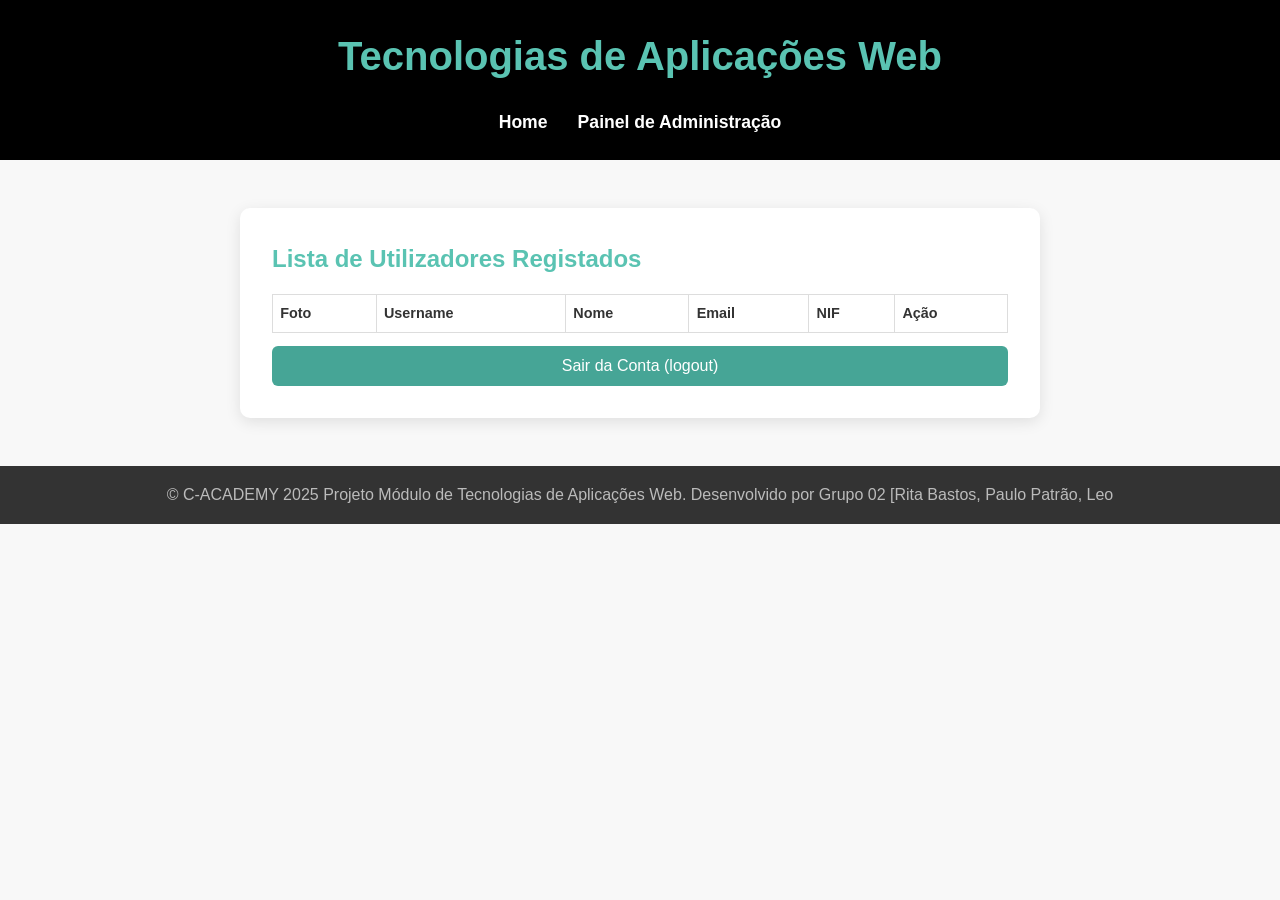
==== admin.html @ 08a5cdb1 "Add files via upload" ====
<!doctype html>
<html lang="pt">
  <head>
    <meta charset="UTF-8" />
    <meta name="viewport" content="width=device-width, initial-scale=1.0" />
    <title>Projeto de Tecnologias de Aplicações Web</title>
    <link rel="stylesheet" href="style.css" />
  </head>
  <body>
    <header>
      <h1>Tecnologias de Aplicações Web</h1>
      <nav>
        <ul>
          <li><a href="index.html">Home</a></li>
          <li><a href="admin.html">Painel de Administração</a></li>
        </ul>
      </nav>
    </header>

    <div id="form" style="max-width: 800px;">
      <h2>Lista de Utilizadores Registados</h2>
      <table id="tabela-utilizadores">
        <tr>
          <th>Foto</th>
          <th>Username</th>
          <th>Nome</th>
          <th>Email</th>
          <th>NIF</th>
          <th>Ação</th>
        </tr>
      </table>
      <button type="button" id="btn-logout">Sair da Conta (logout)</button>
    </div>

    <footer>
      <p>
        © C-ACADEMY 2025 Projeto Módulo de Tecnologias de Aplicações Web.
        Desenvolvido por Grupo 02 [Rita Bastos, Paulo Patrão, Leo
---- style.css ----
* {
  padding: 0;
  margin: 0;
  box-sizing: border-box;
}

body {
  font-size: 100%;
  font-family: Arial, sans-serif;
  background-color: #f8f8f8;
  color: #333;
  line-height: 1.6;
}

header {
  background-color: #000;
  padding: 1.5em 0;
  text-align: center;
}

main {
  padding: 1.5em;
}

section {
  background-color: #fff;
  padding: 1em;
  border: #ccc solid 1px;
  border-radius: 10px;
}

footer {
  background-color: #333;
  color: #bbb;
  text-align: center;
  padding: 1em;
}

h1 {
  color: rgb(90, 195, 178);
  font-size: 2.5rem;
  font-align: center;
  margin-bottom: 0.5em;
}

h2,
h3 {
  color: rgb(90, 195, 178);
  margin-bottom: 0.625em;
}
nav ul {
  list-style: none;
  text-align: center;
}
nav ul li {
  display: inline-block;
  margin: 0 0.8em;
}
nav a {
  text-decoration: none;
  color: #fff;
  font-size: 1.1rem;
  font-weight: bold;
}
nav a:hover {
  color: rgb(90, 195, 178);
  text-decoration: underline;
}

img,
video {
  max-width: 100%;
  height: auto;
  display: block;
  margin: 1em auto;
}

table {
  width: 100%;
  border-collapse: collapse;
  margin-top: 1em;
}
table,
th,
td {
  border: 1px solid #ddd;
  padding: 0.5em;
  text-align: left;
  font-size: 0.9rem;
}
table img {
  width: 3.5rem;
  margin: auto;
}

@media (min-width: 768px) {
  main {
    display: grid;
    grid-template-columns: 2fr 1fr;
    gap: 1.5em;
    grid-template-areas:
      "conteudo2 video2"
      "tabela2 tabela2";
  }
}

#conteudo {
  grid-area: conteudo2;
}
#video {
  grid-area: video2;
}
#tabela {
  grid-area: tabela2;
}

form {
  padding: 0px;
}

#form {
  max-width: 400px;
  margin: 3em auto;
  background-color: #fff;
  padding: 2em;
  border-radius: 10px;
  box-shadow: 0 4px 15px rgba(0, 0, 0, 0.1);
}
input[type="text"],
input[type="password"],
input[type="email"] {
  width: 100%;
  padding: 0.6em 0.8em;
  margin-top: 0.3em;
  margin-bottom: 1em;
  border: 1px solid #ccc;
  border-radius: 6px;
  font-size: 1rem;
}

button {
  width: 100%;
  padding: 0.7em;
  margin-top: 0.5em;
  background-color: rgb(90, 195, 178);
  color: #fff;
  border: none;
  border-radius: 6px;
  font-size: 1rem;
  cursor: pointer;
}

button:hover {
  background-color: rgb(70, 165, 150);
}
form button {
  margin-top: 0;
}

#form > button {
  margin-top: 0.8em;
  background-color: rgb(70, 165, 150);
}
input[type="button"] {
  width: auto;
  padding: 0.4em 0.8em;
  background-color: rgb(90, 195, 178);
  color: #fff;
  border: none;
  border-radius: 6px;
  font-size: 0.9rem;
  cursor: pointer;
  margin-bottom: 1em;
}
input[type="text"],
input[type="password"],
input[type="email"] {
  margin-bottom: 0.5em;
}

label {
  margin-bottom: 0.1em;
  display: block;
}

br {
  display: none;
}
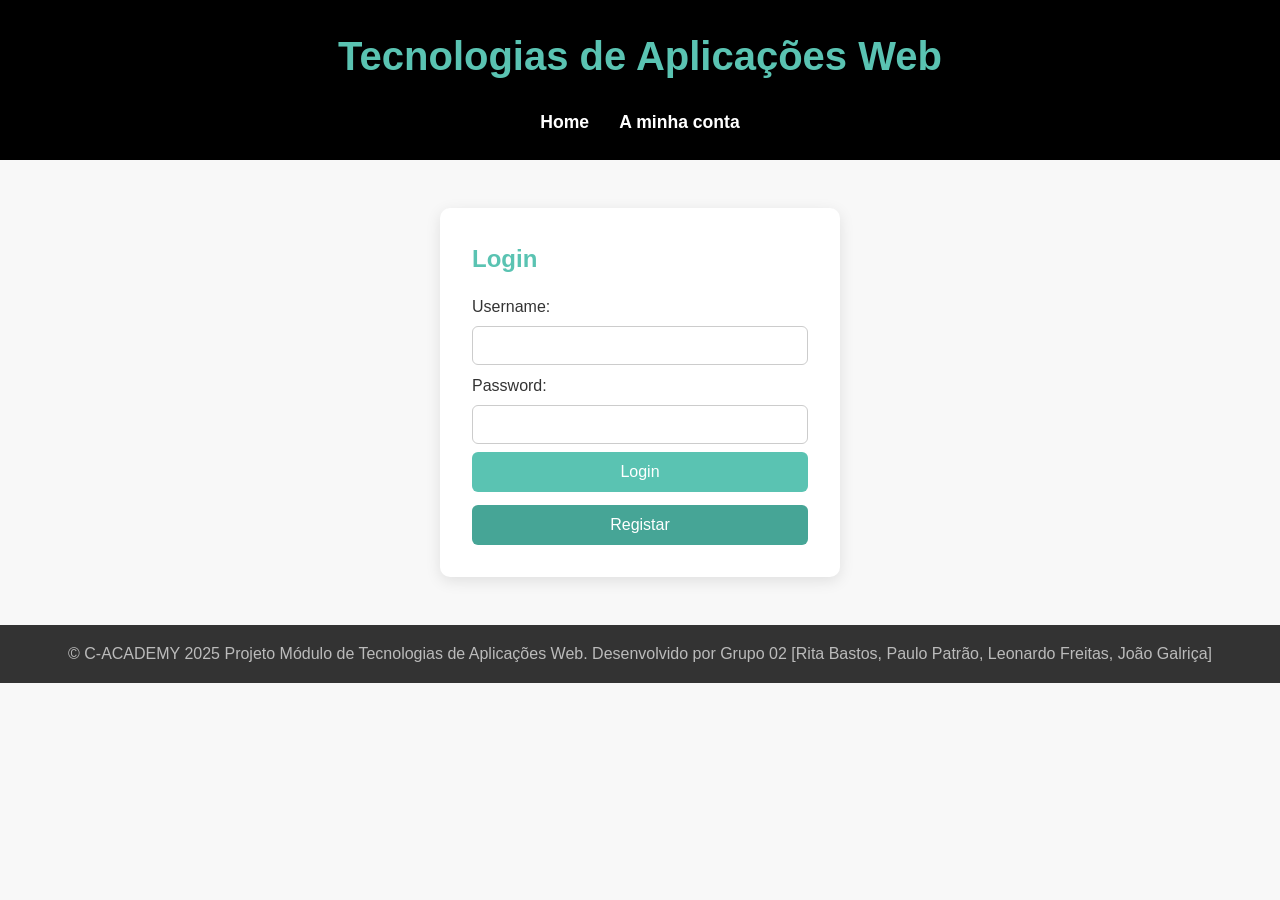
==== commit 873442a7: "adicionar pagina admin" ====
--- a/admin.html
+++ b/admin.html
@@ -35,4 +35,53 @@
     <footer>
       <p>
         © C-ACADEMY 2025 Projeto Módulo de Tecnologias de Aplicações Web.
-        Desenvolvido por Grupo 02 [Rita Bastos, Paulo Patrão, Leo+        Desenvolvido por Grupo 02 [Rita Bastos, Paulo Patrão, Leonardo Freitas,
+        João Galriça]
+      </p>
+    </footer>
+
+    <script>
+      if (!localStorage.getItem('sessao')) {
+        window.location.href = 'login.html';
+      }
+
+      function carregarUtilizadores() {
+        const lista = JSON.parse(localStorage.getItem('utilizadores')) || [];
+        const tabela = document.getElementById('tabela-utilizadores');
+
+        while (tabela.rows.length > 1) {
+          tabela.deleteRow(1);
+        }
+
+        lista.forEach(function(u, index) {
+          const foto = localStorage.getItem('fotoPerfil') || '';
+          const tr = document.createElement('tr');
+          tr.innerHTML = `
+            <td>${foto ? `<img src="${foto}" width="50" height="50" alt="foto" style="border-radius:50%">` : 'Sem foto'}</td>
+            <td>${u.username}</td>
+            <td>${u.nome}</td>
+            <td>${u.email}</td>
+            <td>${u.nif}</td>
+            <td><button type="button" onclick="remover(${index})" style="width:auto; background-color:#e74c3c; padding: 0.3em 0.8em;">Remover</button></td>
+          `;
+          tabela.appendChild(tr);
+        });
+      }
+
+      function remover(index) {
+        if (!confirm('Tens a certeza que queres remover este utilizador?')) return;
+        const lista = JSON.parse(localStorage.getItem('utilizadores')) || [];
+        lista.splice(index, 1);
+        localStorage.setItem('utilizadores', JSON.stringify(lista));
+        carregarUtilizadores();
+      }
+
+      document.getElementById('btn-logout').addEventListener('click', () => {
+        localStorage.removeItem('sessao');
+        window.location.href = 'login.html';
+      });
+
+      carregarUtilizadores();
+    </script>
+  </body>
+</html>
